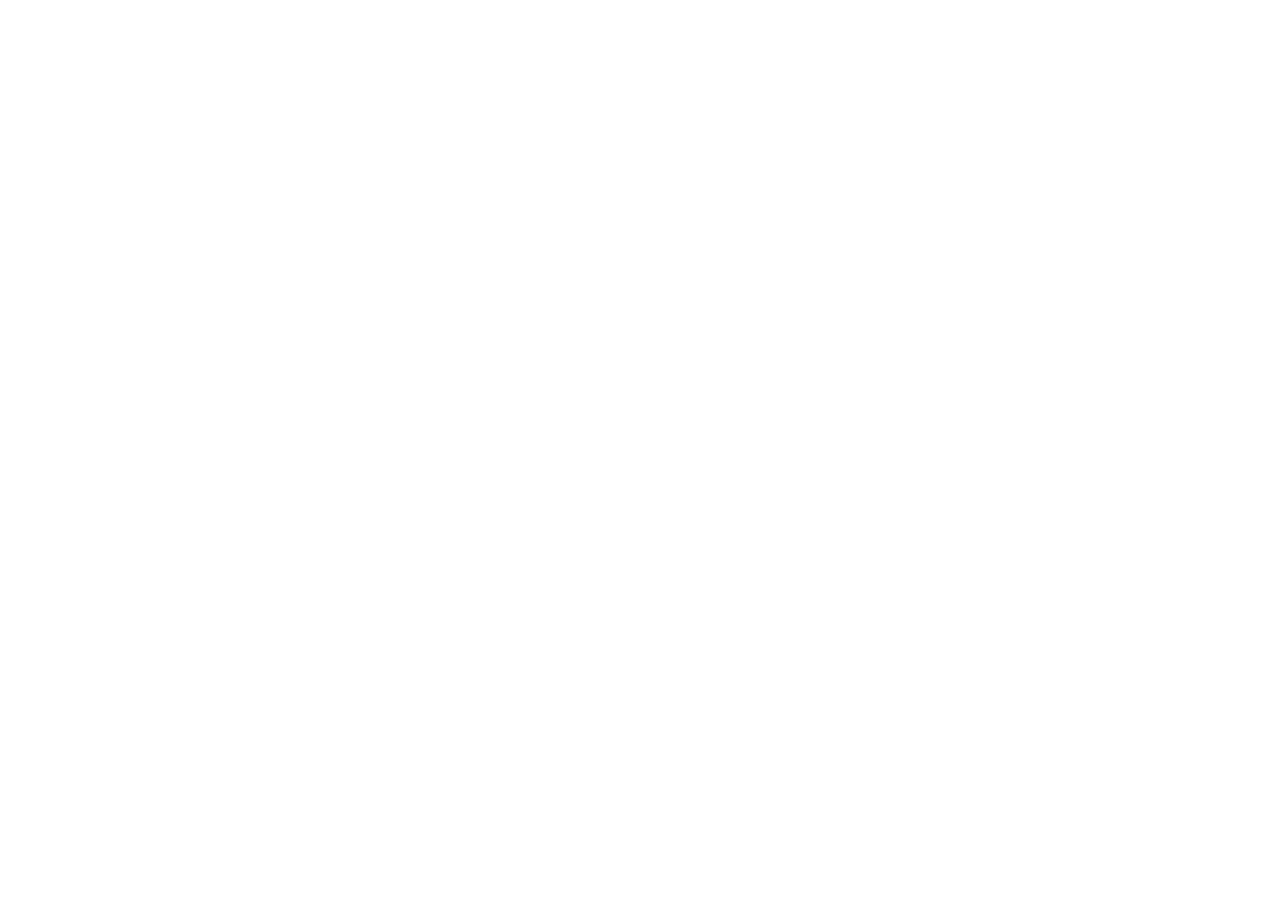
==== app/static/index.html @ 68148cdd "feat(ui): redesign dashboard UI/UX Rebuild the static dashboard from scratch around what the operato" ====
<!doctype html>
<html lang="zh-CN">
<head>
  <meta charset="UTF-8"><meta name="viewport" content="width=device-width, initial-scale=1">
  <meta name="color-scheme" content="light dark"><title>Tube2Bili</title>
  <link rel="stylesheet" href="/static/style.css"><script src="/static/app.js" defer></script>
</head>
<body>
  <div id="login" class="login" hidden>
    <form id="login-form" class="login-box">
      <div class="brand"><span class="mark" aria-hidden="true"><svg viewBox="0 0 24 24" width="20" height="20" fill="none" stroke-width="2.2" stroke-linecap="round" stroke-linejoin="round"><path d="M6 7l5 5-5 5" stroke="#fff"/><path d="M13 17h6" class="mark-accent"/></svg></span><strong>Tube2Bili</strong></div>
      <div><h1>登录工作台</h1><p class="sub">YouTube 新视频自动配上中英字幕，转载到 B 站。</p></div>
      <div class="card stack">
        <label class="field">密码<input name="password" type="password" autocomplete="current-password" required></label>
        <p id="login-error" class="form-error" role="alert"></p>
        <button class="btn btn-dark btn-lg" type="submit">登录 <svg viewBox="0 0 24 24" width="16" height="16" fill="none" stroke="currentColor" stroke-width="2" stroke-linecap="round" stroke-linejoin="round" aria-hidden="true"><path d="M5 12h14M13 6l6 6-6 6"/></svg></button>
      </div>
      <p class="hint">密码是 NAS 上 <code>.env</code> 文件里的 <code>DASHBOARD_PASSWORD</code>。</p>
    </form>
  </div>

  <div id="shell" hidden>
    <header class="topbar">
      <div class="topbar-inner">
        <a class="brand" href="#today"><span class="mark" aria-hidden="true"><svg viewBox="0 0 24 24" width="18" height="18" fill="none" stroke-width="2.2" stroke-linecap="round" stroke-linejoin="round"><path d="M6 7l5 5-5 5" stroke="#fff"/><path d="M13 17h6" class="mark-accent"/></svg></span><strong>Tube2Bili</strong></a>
        <nav class="nav" aria-label="主导航">
          <a href="#today" data-page="today">今天</a>
          <a href="#tasks" data-page="tasks">任务 <span id="queue-count" class="count">0</span></a>
          <a href="#channels" data-page="channels">频道</a>
          <a href="#settings" data-page="settings">设置</a>
        </nav>
        <div class="topbar-right">
          <button class="btn add-trigger" data-action="add"><svg viewBox="0 0 24 24" width="16" height="16" fill="none" stroke="currentColor" stroke-width="1.8" stroke-linecap="round" aria-hidden="true"><path d="M12 5v14M5 12h14"/></svg><span>粘贴视频或频道链接…</span></button>
          <span id="connection" class="conn"><i class="dot"></i><span>正在连接</span></span>
          <button class="btn btn-quiet" data-action="logout">退出</button>
        </div>
      </div>
    </header>
    <main id="main" tabindex="-1"></main>
    <nav class="tabbar" aria-label="主导航（手机）">
      <a href="#today" data-page="today"><svg viewBox="0 0 24 24" width="22" height="22" fill="none" stroke="currentColor" stroke-width="1.8" stroke-linejoin="round" aria-hidden="true"><path d="M4 11l8-7 8 7v9H4z"/></svg>今天</a>
      <a href="#tasks" data-page="tasks"><svg viewBox="0 0 24 24" width="22" height="22" fill="none" stroke="currentColor" stroke-width="1.8" stroke-linecap="round" aria-hidden="true"><path d="M9 6h11M9 12h11M9 18h11M4 6h1M4 12h1M4 18h1"/></svg>任务</a>
      <a href="#channels" data-page="channels"><svg viewBox="0 0 24 24" width="22" height="22" fill="none" stroke="currentColor" stroke-width="1.8" stroke-linecap="round" aria-hidden="true"><circle cx="12" cy="12" r="2.5"/><path d="M7 7a7 7 0 0 0 0 10M17 7a7 7 0 0 1 0 10"/></svg>频道</a>
      <a href="#settings" data-page="settings"><svg viewBox="0 0 24 24" width="22" height="22" fill="none" stroke="currentColor" stroke-width="1.8" stroke-linecap="round" aria-hidden="true"><path d="M4 7h16M4 17h16"/><circle cx="9" cy="7" r="2.5"/><circle cx="15" cy="17" r="2.5"/></svg>设置</a>
    </nav>
  </div>

  <dialog id="modal" aria-labelledby="modal-title">
    <div class="modal-head"><h2 id="modal-title"></h2><button class="btn btn-quiet btn-icon" data-action="close" aria-label="关闭"><svg viewBox="0 0 24 24" width="18" height="18" fill="none" stroke="currentColor" stroke-width="1.8" stroke-linecap="round" aria-hidden="true"><path d="M6 6l12 12M18 6L6 18"/></svg></button></div>
    <div id="modal-body"></div>
  </dialog>
  <div id="toast" role="status" aria-live="polite" hidden></div>
</body>
</html>
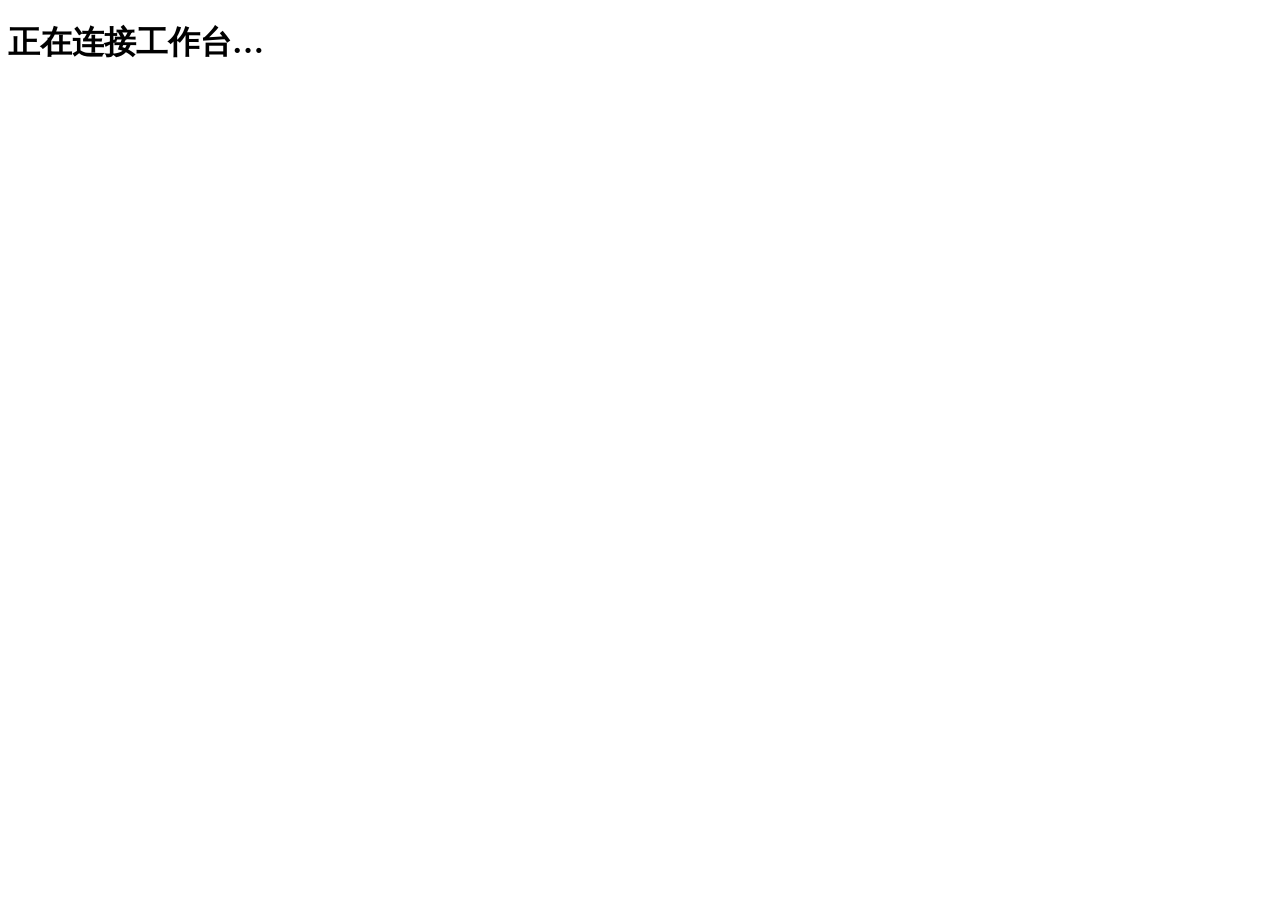
==== commit 94449f83: "fix: distinguish dashboard connection failures from login" ====
--- a/app/static/index.html
+++ b/app/static/index.html
@@ -3,9 +3,16 @@
 <head>
   <meta charset="UTF-8"><meta name="viewport" content="width=device-width, initial-scale=1">
   <meta name="color-scheme" content="light dark"><title>Tube2Bili</title>
-  <link rel="stylesheet" href="/static/style.css"><script src="/static/app.js" defer></script>
+  <link rel="stylesheet" href="/static/style.css?v=0.2.0-rc.42"><script src="/static/app.js?v=0.2.0-rc.42" defer></script>
 </head>
 <body>
+  <div id="startup" class="login">
+    <div class="login-box">
+      <h1 id="startup-title">正在连接工作台…</h1>
+      <p id="startup-message" role="status"></p>
+      <button id="startup-retry" class="btn btn-dark" data-action="retry-connect" hidden>重新连接</button>
+    </div>
+  </div>
   <div id="login" class="login" hidden>
     <form id="login-form" class="login-box">
       <div class="brand"><span class="mark" aria-hidden="true"><svg viewBox="0 0 24 24" width="20" height="20" fill="none" stroke-width="2.2" stroke-linecap="round" stroke-linejoin="round"><path d="M6 7l5 5-5 5" stroke="#fff"/><path d="M13 17h6" class="mark-accent"/></svg></span><strong>Tube2Bili</strong></div>
